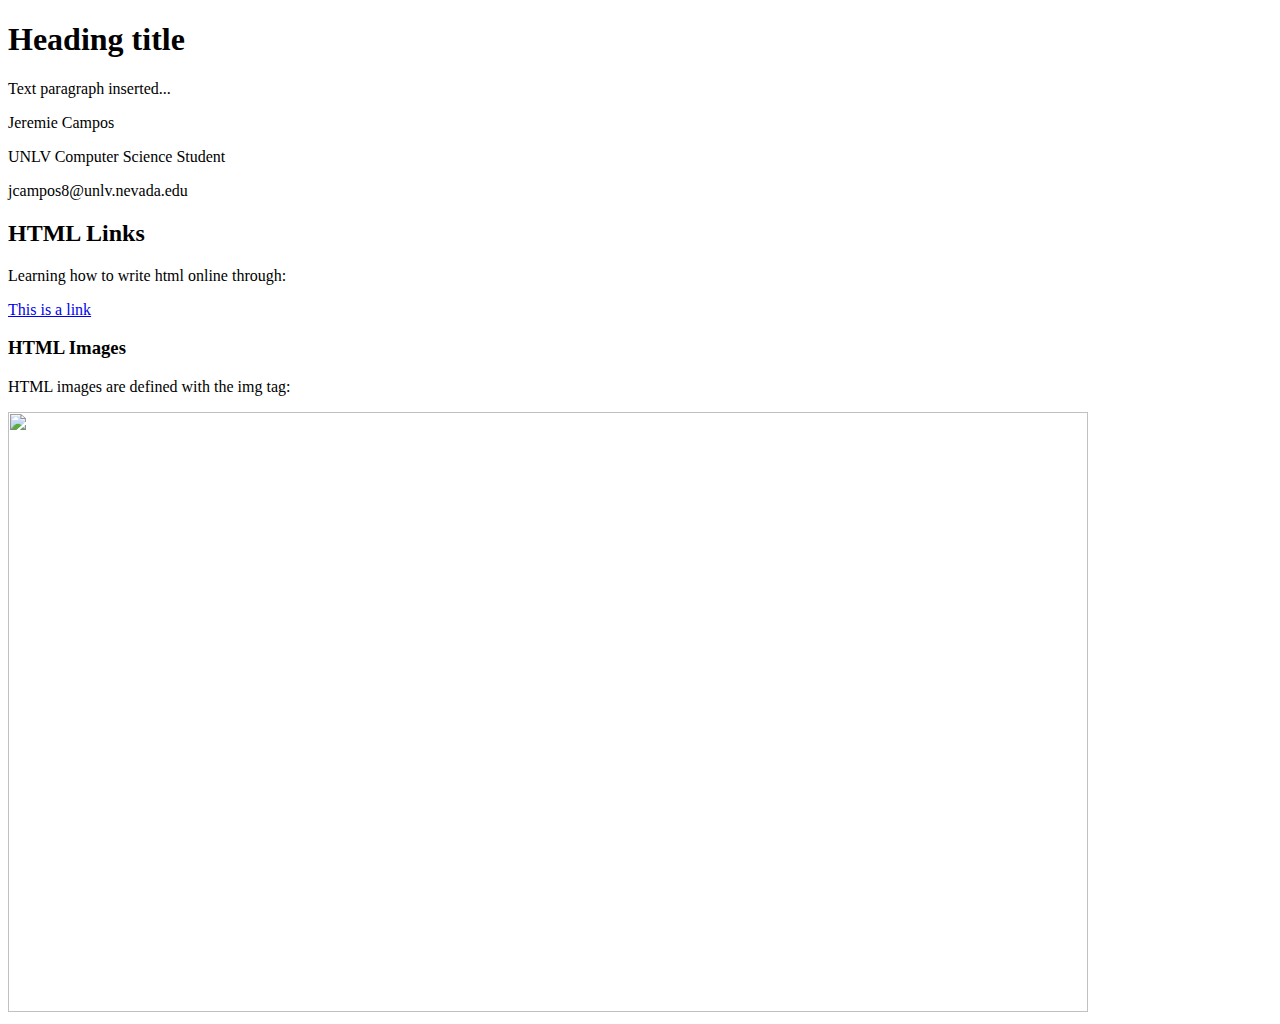
==== index.html @ 4cf00536 "Rename MyWebsiteTest.html to index.html" ====
<!DOCTYPE html>
<html>
	<head>
		<title>Jeremie is learning basic HTML</title>
	</head>
	<Body>


	<h1> Heading title</h1>


	<p>Text paragraph inserted...</p>

	<p>Jeremie Campos</p>
	<p>UNLV Computer Science Student</p>
	<p>jcampos8@unlv.nevada.edu</p>
	
<h2>HTML Links</h2>
<p>Learning how to write html online through: </p>
<a href="https://www.w3schools.com">This is a link</a>

<h3>HTML Images</h3>
<p>HTML images are defined with the img tag:</p>

<img src="snorlaxin.jpg" width="1080" height="600">
	
	
	
	</body>



<html>
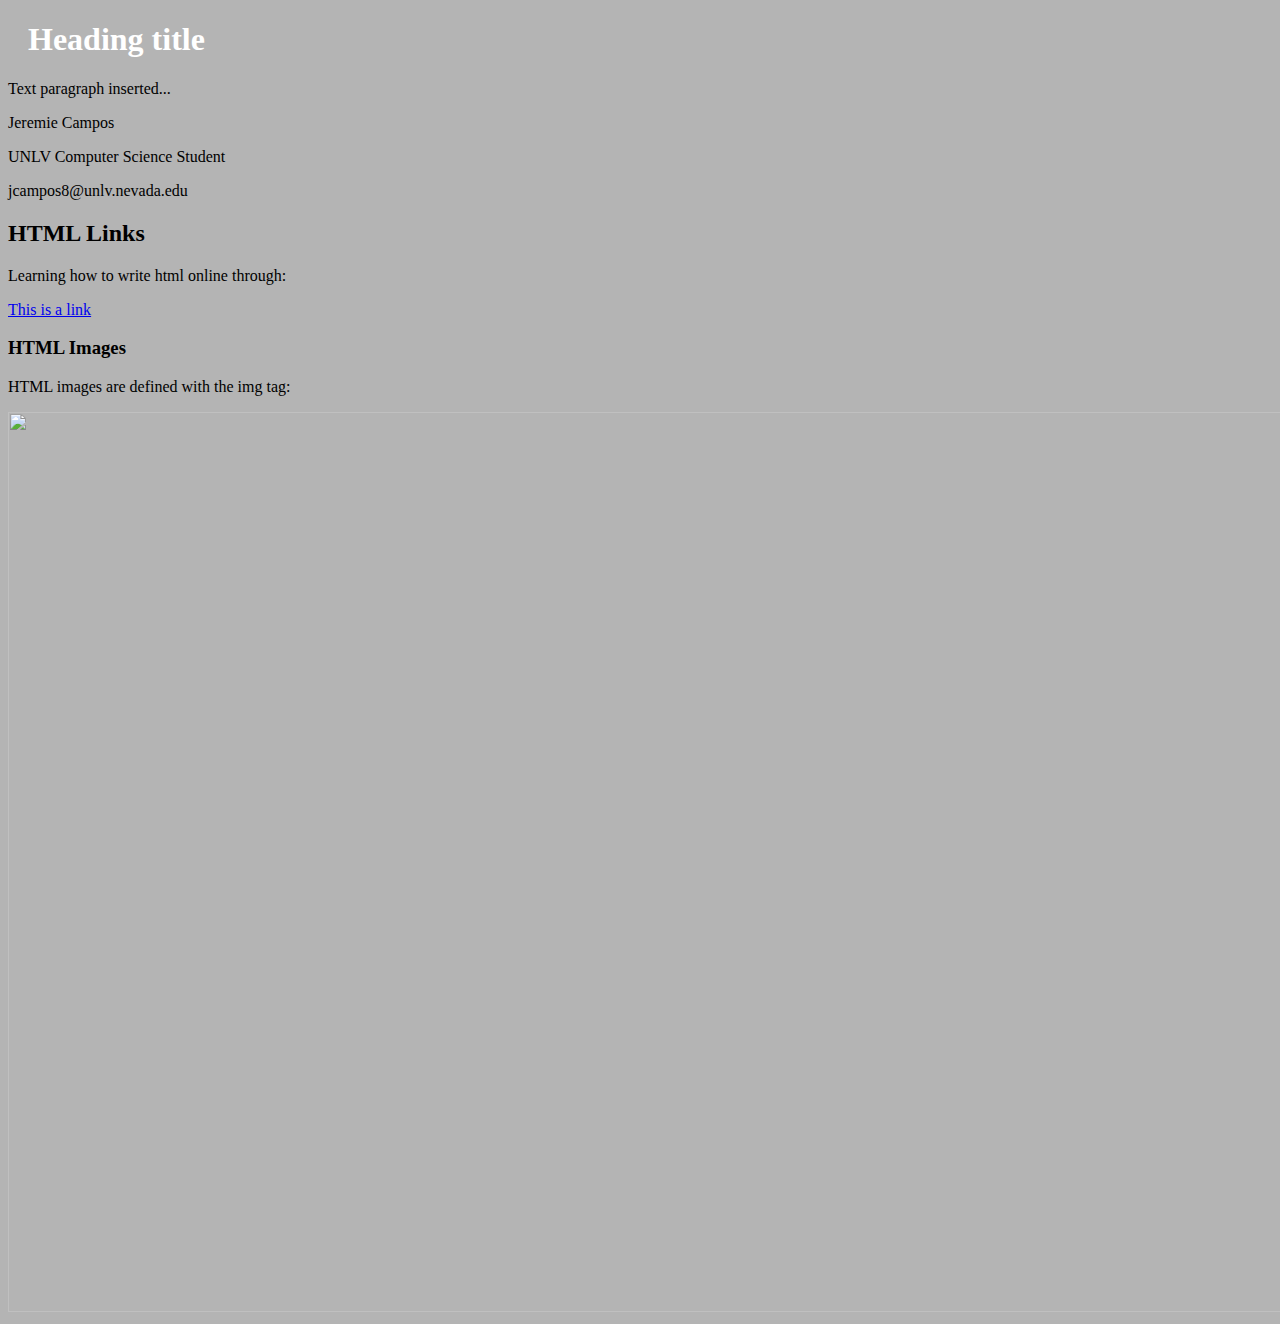
==== commit c08fed3b: "Update index.html" ====
--- a/index.html
+++ b/index.html
@@ -2,15 +2,12 @@
 <html>
 	<head>
 		<title>Jeremie is learning basic HTML</title>
+		<link rel="stylesheet" type="text/css" href="mystylesheet.css">
 	</head>
 	<Body>
-
-
 	<h1> Heading title</h1>
 
-
 	<p>Text paragraph inserted...</p>
-
 	<p>Jeremie Campos</p>
 	<p>UNLV Computer Science Student</p>
 	<p>jcampos8@unlv.nevada.edu</p>
@@ -22,7 +19,7 @@
 <h3>HTML Images</h3>
 <p>HTML images are defined with the img tag:</p>
 
-<img src="snorlaxin.jpg" width="1080" height="600">
+<img src="snorlaxin.jpg" width="1600" height="900">
 	
 	
 	
--- a/mystylesheet.css
+++ b/mystylesheet.css
@@ -0,0 +1,8 @@
+body {
+  background-color:rgb(180, 180, 180);
+}
+
+h1 {
+  color: white;
+  margin-left: 20px;
+}
